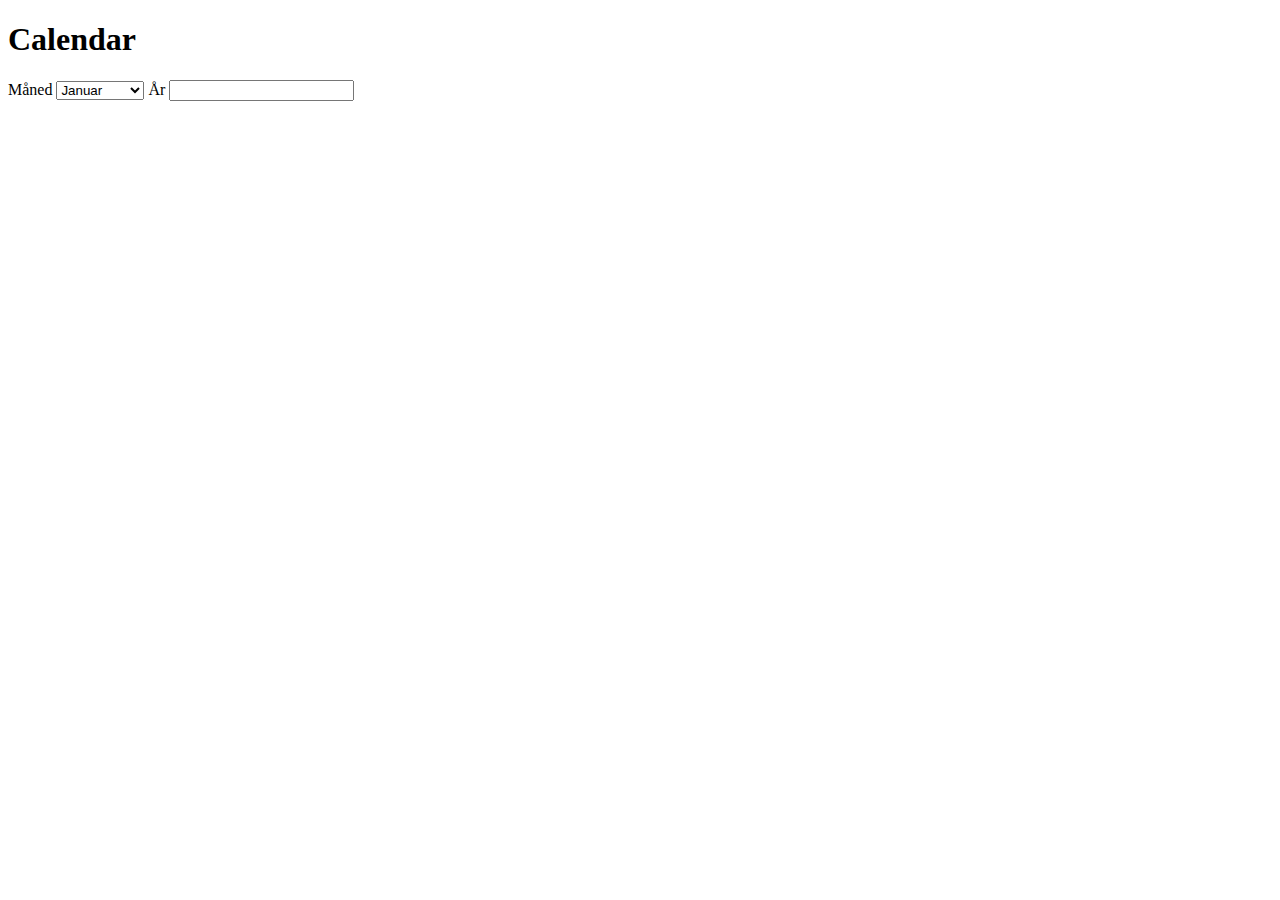
==== calendar/calendar.html @ 21014cdd "Startet på en separat kalender" ====
<!DOCTYPE html>
<html lang="en">
<head>
    <meta charset="UTF-8">
    <meta name="viewport" content="width=device-width, initial-scale=1.0">
    <title>Calendar</title>
    <link rel="stylesheet" href="./calendar.css">
</head>
<body>
    <h1>Calendar</h1>
    <label for="month">Måned</label>
    <select name="month" id="month">
        <option value="Jan">Januar</option>
        <option value="Feb">Februar</option>
        <option value="Mar">Mars</option>
        <option value="Apr">April</option>
        <option value="Mai">Mai</option>
        <option value="Jun">Juli</option>
        <option value="Aug">August</option>
        <option value="Sep">September</option>
        <option value="Okt">Oktober</option>
        <option value="Nov">November</option>
        <option value="Des">Desember</option>
    </select>
    <label for="year">År</label>
    <input id="year" type="number" />
    <div id="calendar">

    </div>
</body>
<script src="./calendar.js"></script>
</html>
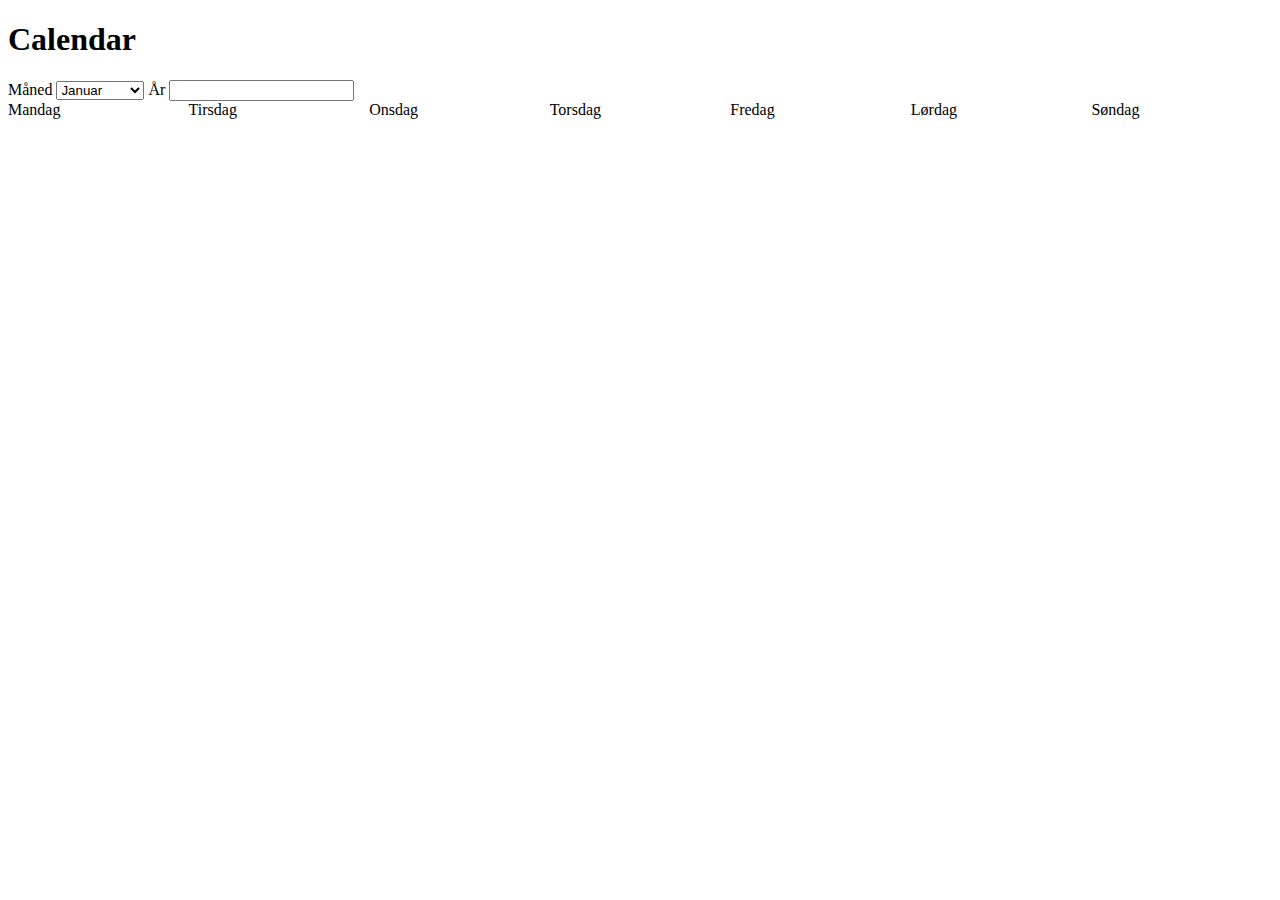
==== commit 4074313c: "Selects 35 days every month, starting with mondays, and covering all of the selected month" ====
--- a/calendar/calendar.html
+++ b/calendar/calendar.html
@@ -15,7 +15,8 @@
         <option value="Mar">Mars</option>
         <option value="Apr">April</option>
         <option value="Mai">Mai</option>
-        <option value="Jun">Juli</option>
+        <option value="Jun">Juni</option>
+        <option value="Jul">Juli</option>
         <option value="Aug">August</option>
         <option value="Sep">September</option>
         <option value="Okt">Oktober</option>
@@ -25,7 +26,13 @@
     <label for="year">År</label>
     <input id="year" type="number" />
     <div id="calendar">
-
+        <span>Mandag</span>
+        <span>Tirsdag</span>
+        <span>Onsdag</span>
+        <span>Torsdag</span>
+        <span>Fredag</span>
+        <span>Lørdag</span>
+        <span>Søndag</span>
     </div>
 </body>
 <script src="./calendar.js"></script>
--- a/calendar/calendar.css
+++ b/calendar/calendar.css
@@ -0,0 +1,4 @@
+#calendar{
+    display: grid;
+    grid-template-columns: repeat(7, 1fr);
+}